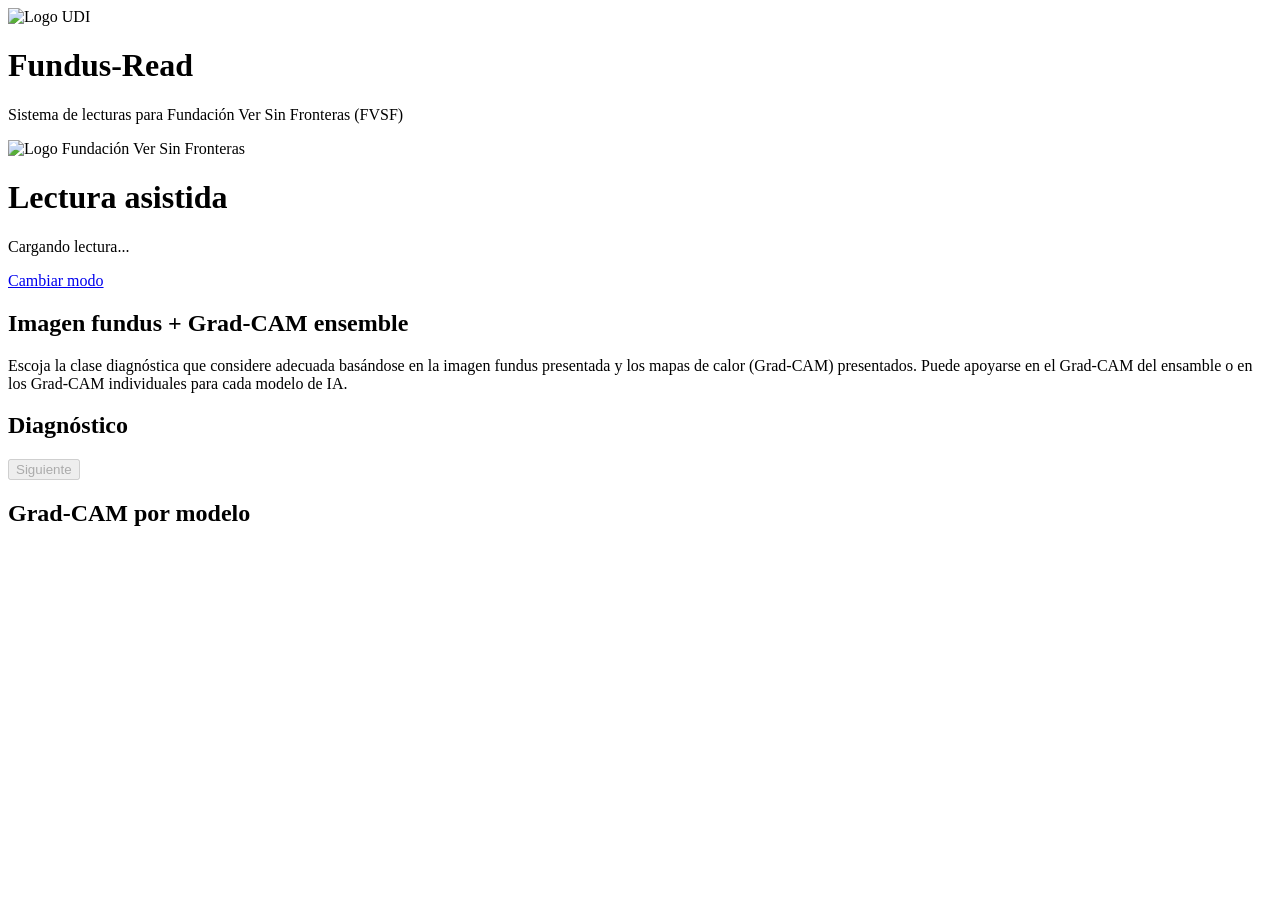
==== backend/static/a_read.html @ 565984c4 "mejoras visuales" ====
<!doctype html>
<html lang="es">
  <head>
    <meta charset="utf-8" />
    <meta name="viewport" content="width=device-width,initial-scale=1" />
    <title>Fundus-Read | Lectura asistida</title>
    <link rel="stylesheet" href="/static/styles.css" />
    <script defer src="/static/app.js"></script>
  </head>
  <body data-page="a_read">
    <main class="container wide">
      <!--
      <header class="header header-row">
        <div>
          <h1 class="title">Lectura asistida</h1>
          <p class="subtitle" id="meta">Cargando lectura...</p>
        </div>

        <div class="header-actions">
          <a class="btn btn-ghost" href="/mode">Cambiar modo</a>
        </div>
      </header>
      -->

      <header class="landing-header">
        <div class="landing-topbar">
          <div class="topbar-side topbar-left">
            <div class="logo-box">
              <img
                src="https://ymwootpjvmsrwkaprqdz.supabase.co/storage/v1/object/public/logos/udi.png"
                alt="Logo UDI"
                class="logo-img logo-img-udi"
              />
            </div>
          </div>

          <div class="topbar-center">
            <h1 class="title">Fundus-Read</h1>
            <p class="subtitle">
              Sistema de lecturas para Fundación Ver Sin Fronteras (FVSF)
            </p>
          </div>

          <div class="topbar-side topbar-right">
            <div class="logo-box">
              <img
                src="https://ymwootpjvmsrwkaprqdz.supabase.co/storage/v1/object/public/logos/fvsf.jpg"
                alt="Logo Fundación Ver Sin Fronteras"
                class="logo-img logo-img-fvsf"
              />
            </div>
          </div>
        </div>
        <div>
          <h1 class="title">Lectura asistida</h1>
          <p class="subtitle" id="meta">Cargando lectura...</p>
        </div>

        <div class="header-actions">
          <a class="btn btn-ghost" href="/mode">Cambiar modo</a>
        </div>
      </header>

      <section class="card">
        <h2 class="card-title">Imagen fundus + Grad-CAM ensemble</h2>
        <p class="card-text section-spaced">
          Escoja la clase diagnóstica que considere adecuada basándose en la
          imagen fundus presentada y los mapas de calor (Grad-CAM) presentados.
          Puede apoyarse en el Grad-CAM del ensamble o en los Grad-CAM
          individuales para cada modelo de IA.
        </p>
        <div class="msg" id="msg"></div>

        <div id="topImages" class="images-row-2"></div>
      </section>

      <section class="card section-spaced">
        <h2 class="card-title">Diagnóstico</h2>
        <form id="diagnosisForm">
          <div id="classOptions" class="form"></div>
          <div class="row">
            <button class="btn btn-primary" id="btnNext" type="submit" disabled>
              Siguiente
            </button>
          </div>
          <div id="localError" class="local-error"></div>
        </form>
      </section>

      <section class="card section-spaced">
        <h2 class="card-title">Grad-CAM por modelo</h2>
        <div id="bottomGradcams" class="images-row-3"></div>
      </section>
    </main>
  </body>
</html>
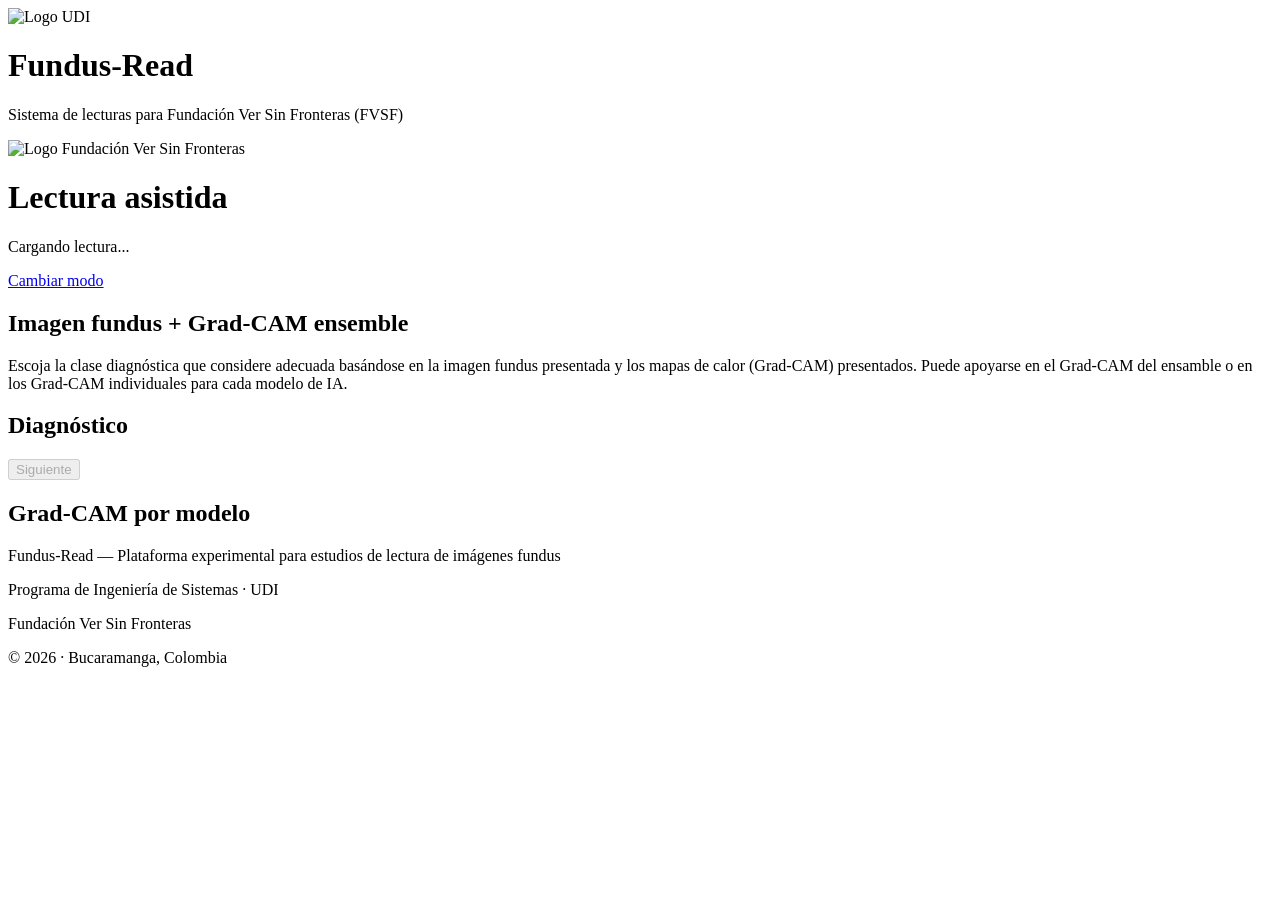
==== commit b65b4236: "mejoras visuales 2" ====
--- a/backend/static/a_read.html
+++ b/backend/static/a_read.html
@@ -92,5 +92,18 @@
         <div id="bottomGradcams" class="images-row-3"></div>
       </section>
     </main>
+    <div class="landing-footer">
+      <div class="landing-footer-inner footer-small">
+        <p class="footer-strong">
+          Fundus-Read — Plataforma experimental para estudios de lectura de
+          imágenes fundus
+        </p>
+
+        <p>Programa de Ingeniería de Sistemas · UDI</p>
+        <p>Fundación Ver Sin Fronteras</p>
+
+        <p class="footer-strong">© 2026 · Bucaramanga, Colombia</p>
+      </div>
+    </div>
   </body>
 </html>
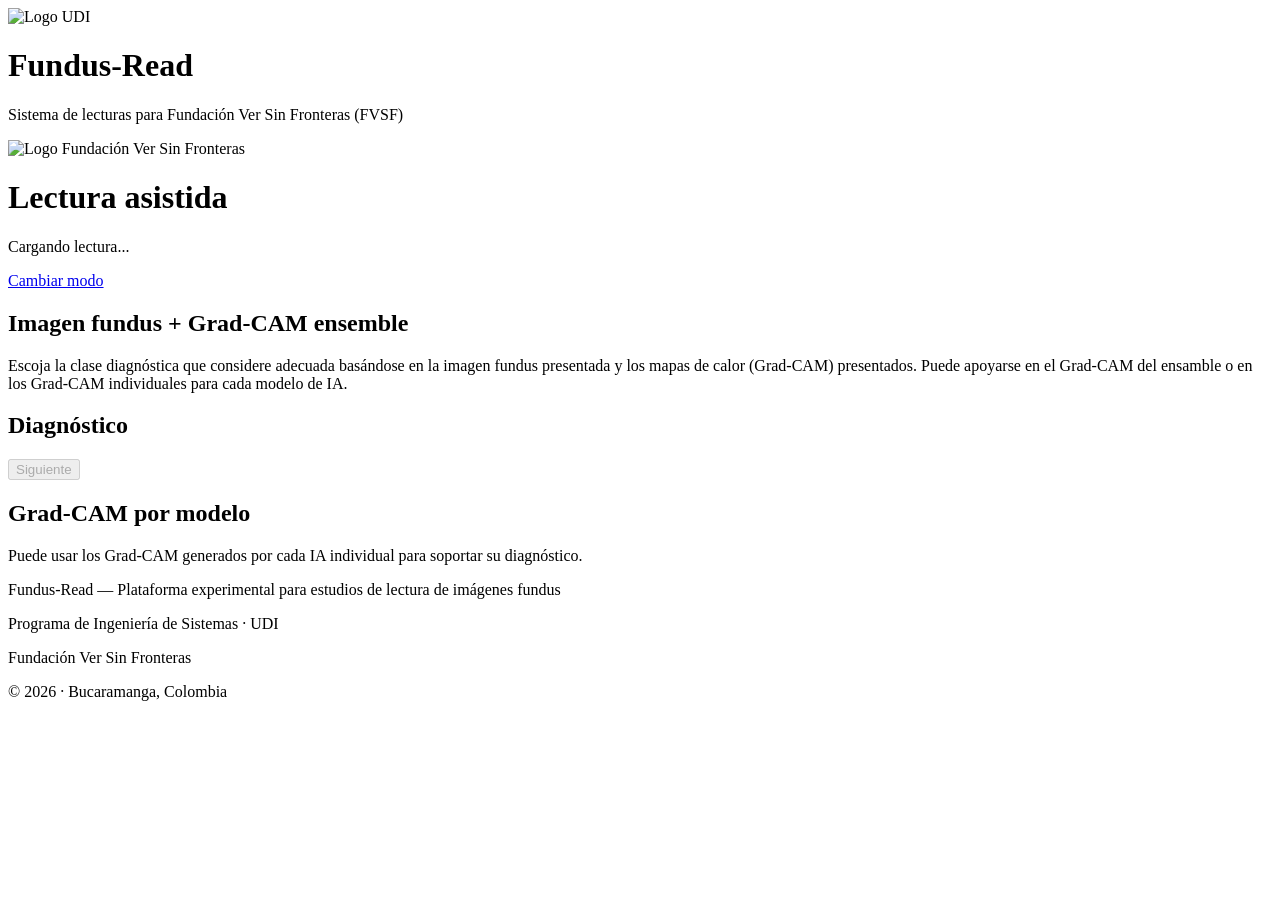
==== commit 476f9c32: "mejoras visuales a na_read" ====
--- a/backend/static/a_read.html
+++ b/backend/static/a_read.html
@@ -51,13 +51,15 @@
             </div>
           </div>
         </div>
-        <div>
-          <h1 class="title">Lectura asistida</h1>
-          <p class="subtitle" id="meta">Cargando lectura...</p>
-        </div>
+        <div class="header header-row">
+          <div>
+            <h1 class="title">Lectura asistida</h1>
+            <p class="subtitle" id="meta">Cargando lectura...</p>
+          </div>
 
-        <div class="header-actions">
-          <a class="btn btn-ghost" href="/mode">Cambiar modo</a>
+          <div class="header-actions">
+            <a class="btn btn-ghost" href="/mode">Cambiar modo</a>
+          </div>
         </div>
       </header>
 
@@ -89,6 +91,10 @@
 
       <section class="card section-spaced">
         <h2 class="card-title">Grad-CAM por modelo</h2>
+        <p class="card-text section-spaced">
+          Puede usar los Grad-CAM generados por cada IA individual para soportar
+          su diagnóstico.
+        </p>
         <div id="bottomGradcams" class="images-row-3"></div>
       </section>
     </main>
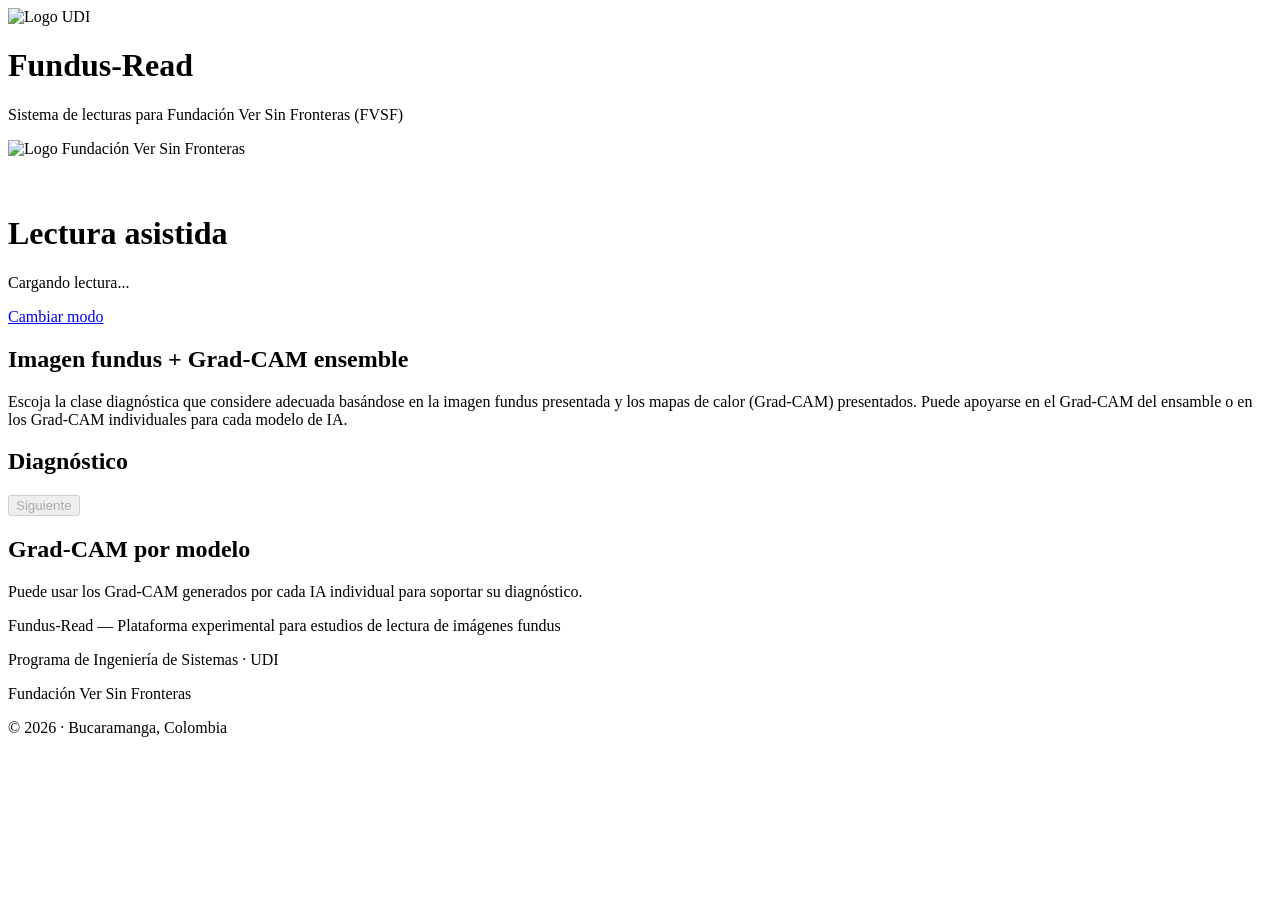
==== commit 2ccb69c9: "mejoras visuales" ====
--- a/backend/static/a_read.html
+++ b/backend/static/a_read.html
@@ -51,7 +51,9 @@
             </div>
           </div>
         </div>
-        <div class="header header-row">
+        <br />
+        <br />
+        <div class="header header-row section-spaced">
           <div>
             <h1 class="title">Lectura asistida</h1>
             <p class="subtitle" id="meta">Cargando lectura...</p>
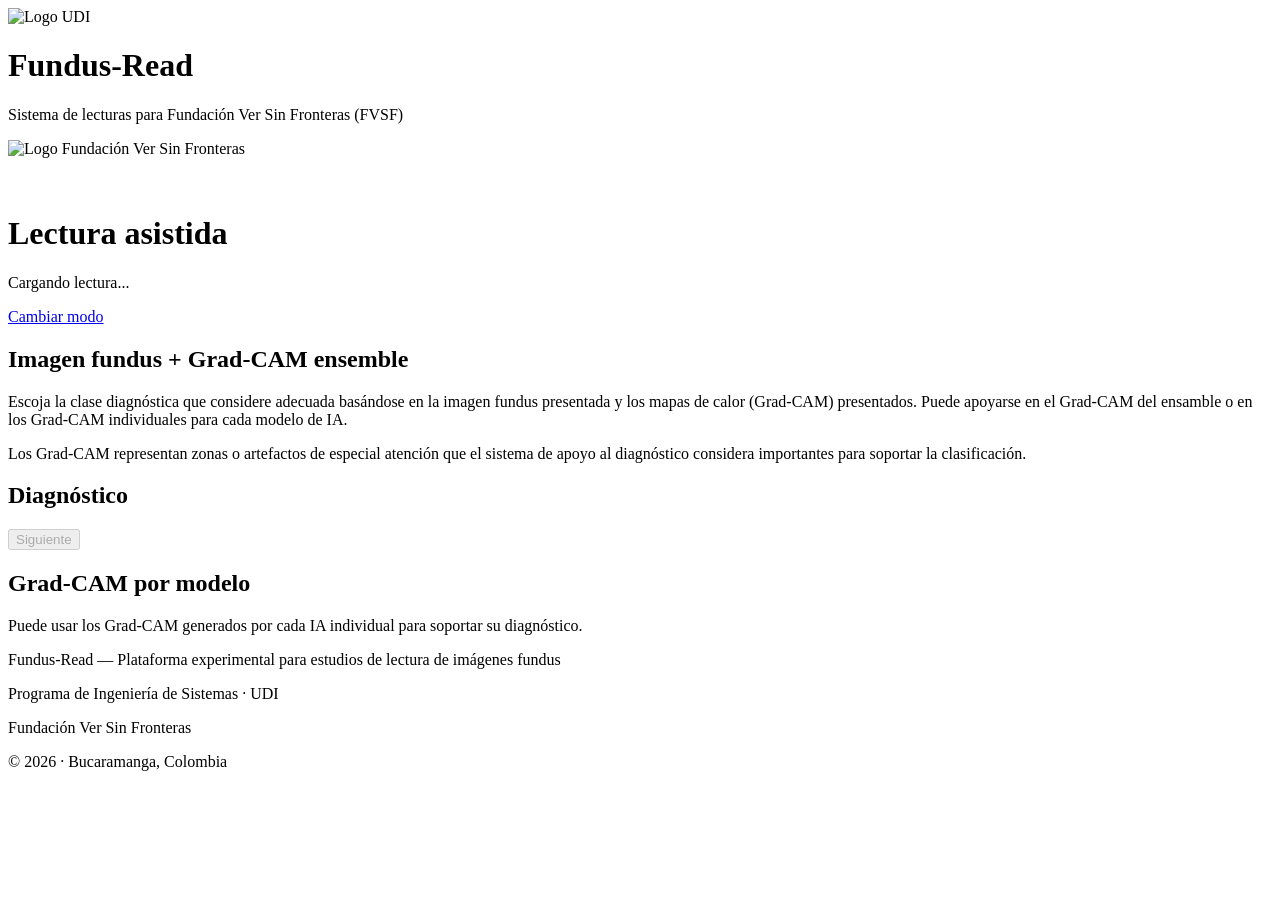
==== commit 01f4fc7d: "instrucciones en pantalla" ====
--- a/backend/static/a_read.html
+++ b/backend/static/a_read.html
@@ -73,6 +73,11 @@
           Puede apoyarse en el Grad-CAM del ensamble o en los Grad-CAM
           individuales para cada modelo de IA.
         </p>
+        <p class="card-text section-spaced">
+          Los Grad-CAM representan zonas o artefactos de especial atención que
+          el sistema de apoyo al diagnóstico considera importantes para soportar
+          la clasificación.
+        </p>
         <div class="msg" id="msg"></div>
 
         <div id="topImages" class="images-row-2"></div>
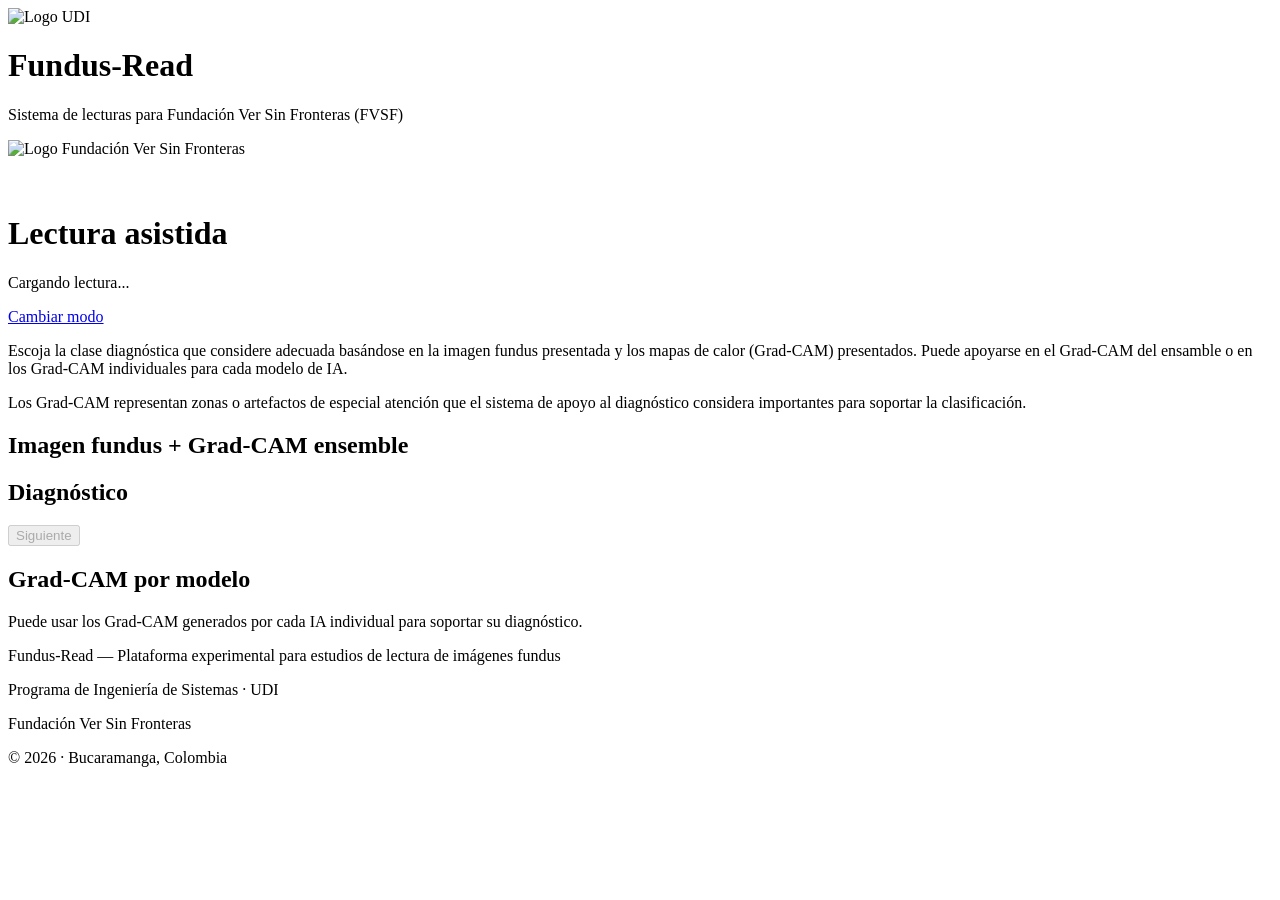
==== commit 8e3d7c5a: "instrucciones en pantalla 3" ====
--- a/backend/static/a_read.html
+++ b/backend/static/a_read.html
@@ -63,23 +63,26 @@
             <a class="btn btn-ghost" href="/mode">Cambiar modo</a>
           </div>
         </div>
+        <div class="header header-row section-spaced">
+          <div class="section-spaced">
+            <p class="card-text section-spaced">
+              Escoja la clase diagnóstica que considere adecuada basándose en la
+              imagen fundus presentada y los mapas de calor (Grad-CAM)
+              presentados. Puede apoyarse en el Grad-CAM del ensamble o en los
+              Grad-CAM individuales para cada modelo de IA.
+            </p>
+            <p class="card-text section-spaced">
+              Los Grad-CAM representan zonas o artefactos de especial atención
+              que el sistema de apoyo al diagnóstico considera importantes para
+              soportar la clasificación.
+            </p>
+          </div>
+        </div>
       </header>
 
       <section class="card">
         <h2 class="card-title">Imagen fundus + Grad-CAM ensemble</h2>
-        <p class="card-text section-spaced">
-          Escoja la clase diagnóstica que considere adecuada basándose en la
-          imagen fundus presentada y los mapas de calor (Grad-CAM) presentados.
-          Puede apoyarse en el Grad-CAM del ensamble o en los Grad-CAM
-          individuales para cada modelo de IA.
-        </p>
-        <p class="card-text section-spaced">
-          Los Grad-CAM representan zonas o artefactos de especial atención que
-          el sistema de apoyo al diagnóstico considera importantes para soportar
-          la clasificación.
-        </p>
         <div class="msg" id="msg"></div>
-
         <div id="topImages" class="images-row-2"></div>
       </section>
 
